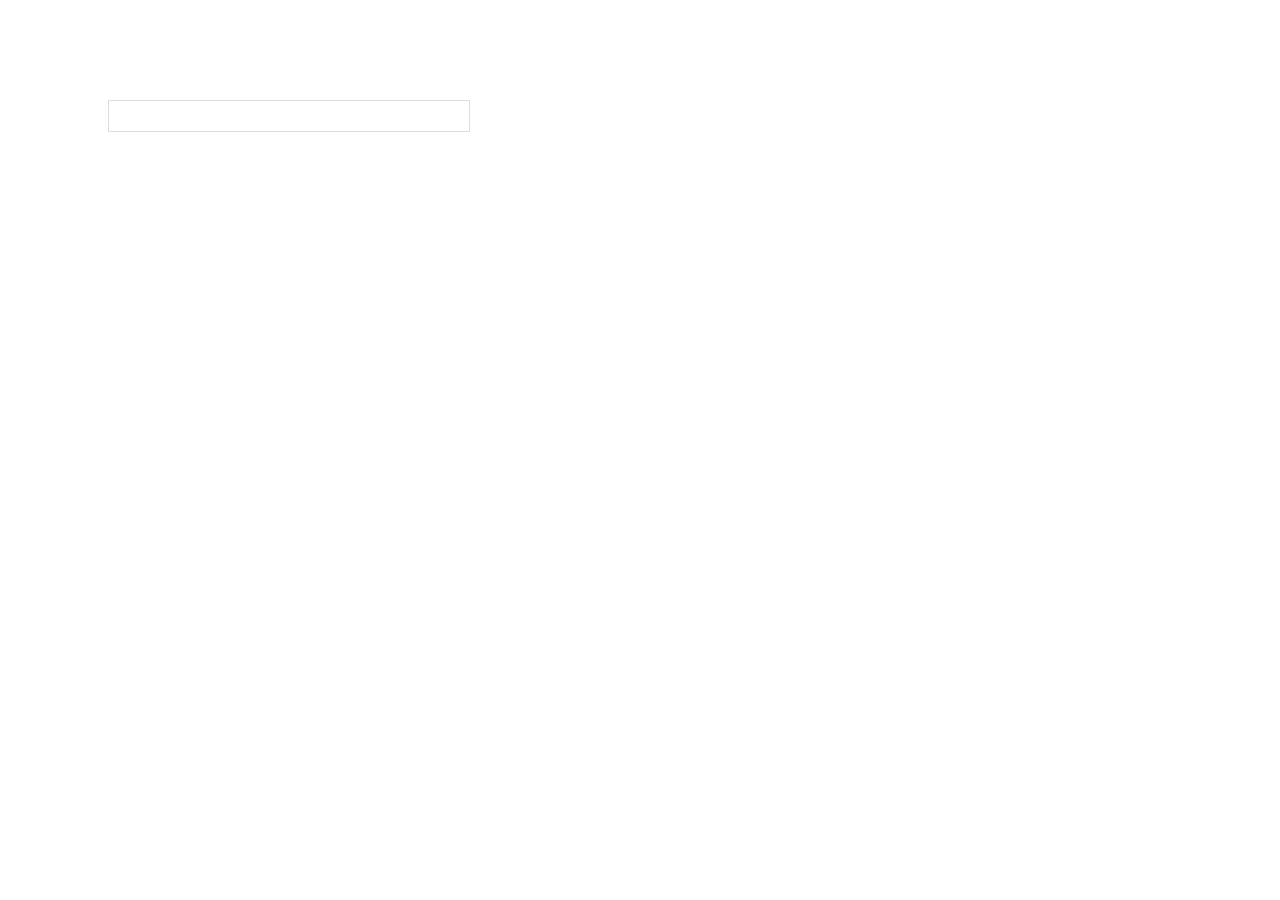
==== AutoComplete/index.html @ 74fe43b7 "autocomplete demo" ====
<!DOCTYPE HTML PUBLIC "-//W3C//DTD HTML 4.01//EN" "http://www.w3.org/TR/html4/strict.dtd">
<html>
    <head>
        <meta charset="utf-8">
        <title>AutoComplete</title>
        <link href="../css/autocomplete.css" rel="stylesheet">
        <script src="../Utils/jquery.js" type="text/javascript"></script>
    </head>
    <body>
        <div class="new-auto-complete"></div>
        <script src="index.js" type="text/javascript"></script>
    </body>
</html>
---- css/autocomplete.css ----
.auto-complete{
    position: relative;
    margin: 100px;
    width: 360px;
}
.auto-complete input, .select-selection-selected{
    width: 350px;
    height: 30px;
    line-height: 30px;
    border: 1px solid #dddddd;
    font-size: 14px;
    color: #333;
    padding: 0 0 0 10px;
}
.select-selection-selected{
    cursor: pointer;
    position: absolute;
    background: #fff;
}
.options-holder{
    position: absolute;
    width: auto;
    display: none;
    border: 1px solid #dddddd;
    float: left;
}
.options{
    float: left;
    clear: left;
    min-width: 350px;
    height: 30px;
    line-height: 30px;
    padding: 0 0 0 10px;
    border-top: 1px solid #fff;
    border-bottom: 1px solid #fff;
}
.options:hover, .options.selected{
    background: #e0e0e0;
    border-top: 1px solid #94c0ed;
    border-bottom: 1px solid #94c0ed;
    cursor: pointer;
}
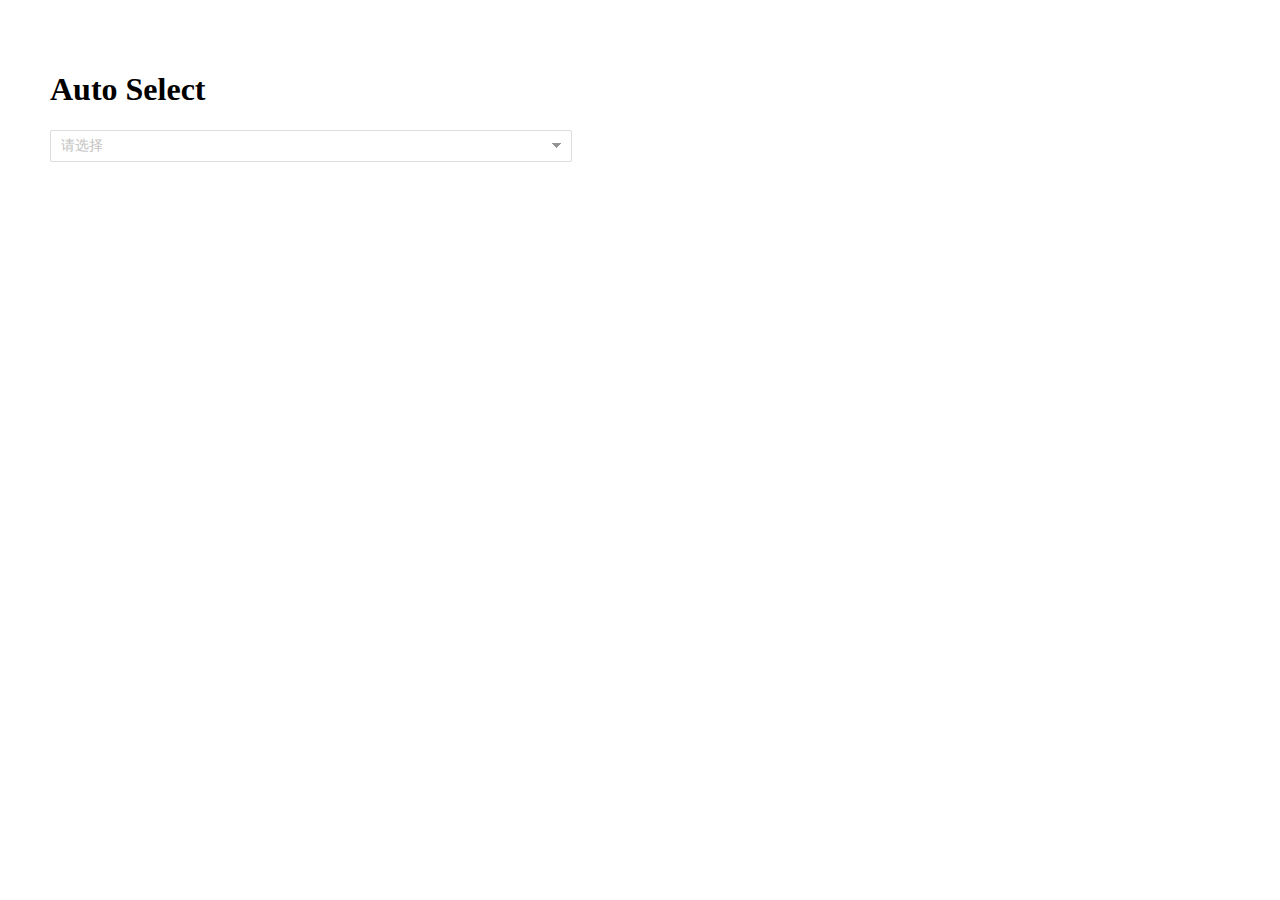
==== commit c0ad907e: "滚动" ====
--- a/AutoComplete/index.html
+++ b/AutoComplete/index.html
@@ -1,13 +1,72 @@
-<!DOCTYPE HTML PUBLIC "-//W3C//DTD HTML 4.01//EN" "http://www.w3.org/TR/html4/strict.dtd">
-<html>
-    <head>
-        <meta charset="utf-8">
-        <title>AutoComplete</title>
-        <link href="../css/autocomplete.css" rel="stylesheet">
-        <script src="../Utils/jquery.js" type="text/javascript"></script>
-    </head>
-    <body>
-        <div class="new-auto-complete"></div>
-        <script src="index.js" type="text/javascript"></script>
-    </body>
-</html>+<!DOCTYPE html>
+<html lang="en">
+<head>
+    <meta charset="UTF-8">
+    <title>下拉框</title>
+    <meta http-equiv="X-UA-Compatible" content="IE=edge,chrome=1">
+    <link rel="stylesheet" type="text/css" href="../ebdpui/pcebankc/style/ebdp-pcebankc-select.css"/>
+    <script src="../ebdpui/pcebankc/js/jquery.js"></script>
+</head>
+<body>
+    <h1>Auto Select</h1>
+    <div class="new-auto-complete"></div>
+    <script type="text/javascript" src="../ebdpui/pcebankc/ebdp-pcebankc-select.js"></script>
+    <script type="text/javascript">
+        $(document).ready(function(){
+        // 试用实例
+        $('.new-auto-complete').AutoComplete({
+            styles: {
+                width: 500,
+                arrow: true
+            },
+            onChange: function(selection){
+               if (selection){
+                   console.log('选择了: ' + selection.text + '  值为：' + selection.value);
+               }else{
+                   console.log('没有选择');
+               }
+            },
+            onBlur: function(selection){
+//                console.log('blur');
+            },
+            showNumber: 5,
+            // latterTime: 2000,                // 毫秒
+            // showDel: false,
+            // orderChange: false,
+            placeholder: '请选择'
+            // asyncFilter: function(){},     // 调用方实现
+        });
+        // 设置数据
+        $('.new-auto-complete').AutoComplete('setData', [{
+                text: 'abcdefg',
+                value: 1
+            },{
+                text: 'higklmn',
+                value: 2
+            },{
+                text: '这是一条长长的测试用例这是一条长长的测试用例这是一条长长的测试用例这是一条长长的测试用例',
+                value: 3
+            },{
+                text: 'react',
+                value: 4
+            },{
+                text: 'redux',
+                value: 5
+            },{
+                text: 'angular',
+                value: 6
+            },{
+                text: 'sqlgraph',
+                value: 7
+            },{
+                text: 'vue',
+                value: 8
+            },{
+                text: '1212123',
+                value: 9
+            }]
+        )
+    });
+    </script>
+</body>
+</html>
--- a/ebdpui/pcebankc/style/ebdp-pcebankc-select.css
+++ b/ebdpui/pcebankc/style/ebdp-pcebankc-select.css
@@ -0,0 +1,102 @@
+@charset "UTF-8";
+
+body{
+    margin: 0;
+    padding:0;
+}
+.auto-complete{
+    position: relative;
+    font-family: "Microsoft Yahei";
+    min-width: 360px;
+}
+.auto-complete input {
+    outline: none;
+}
+
+.auto-complete input, .select-selection-selected{
+    width: 350px;
+    height: 30px;
+    line-height: 30px;
+    font-size: 14px;
+    color: #C2C2C2;
+    padding: 0 10px;
+    border-radius: 2px;
+    white-space: nowrap;
+    text-overflow: ellipsis;
+    overflow: hidden;
+}
+.select-input-default,.select-selection-selected {
+    border: 1px solid #dddddd;
+}
+.select-input-checked {
+    border:solid 1px #94c0ed;
+}
+.select-selection-selected {
+    color: #333333;
+    cursor: pointer;
+    position: absolute;
+    background: #fff;
+}
+.auto-complete input.showArrow{
+    background: url(../style/images/sl-sel-arrow.png) no-repeat 98% -25px;
+}
+.select-selection-selected.showArrow{
+    background: url(../style/images/sl-sel-arrow.png) #fff no-repeat 98% 12px;
+}
+.options-holder{
+    position: absolute;
+    display: block;
+    padding: 10px;
+    border: 1px solid #dddddd;
+    max-height:164px;
+    overflow: auto;
+    top: 32px;
+    left: 0;
+}
+.options-holder.hidden{
+    left: -99999px;
+}
+.options-select-tip{
+    // float: left;
+    width: 100%;
+    color: #999999;
+    font-size: 14px;
+}
+.options{
+    float: left;
+}
+.option-holder.hover, .option-holder.selected{
+    background: #e0e0e0;
+    border-top: 1px solid #e0e0e0;
+    border-bottom: 1px solid #e0e0e0;
+    cursor: pointer;
+}
+.placeholder {
+    color: #C2C2C2;
+}
+.option-holder{
+    float: left;
+    clear: left;
+    width: 100%;
+    height: 24px;
+    line-height: 24px;
+    border-top: 1px solid #fff;
+    border-bottom: 1px solid #fff;
+    font-size: 14px;
+    color: #333333;
+    white-space: nowrap;
+}
+.up-arrow, .down-arrow, .del, .parallel{
+    float: right;
+    margin-left: 10px;
+    padding: 0 10px;
+    cursor: pointer;
+}
+.up-arrow:hover, .down-arrow:hover, .del:hover{
+    background: #c2c2c2;
+}
+
+/*展示*/
+body{
+    padding: 50px;
+}
